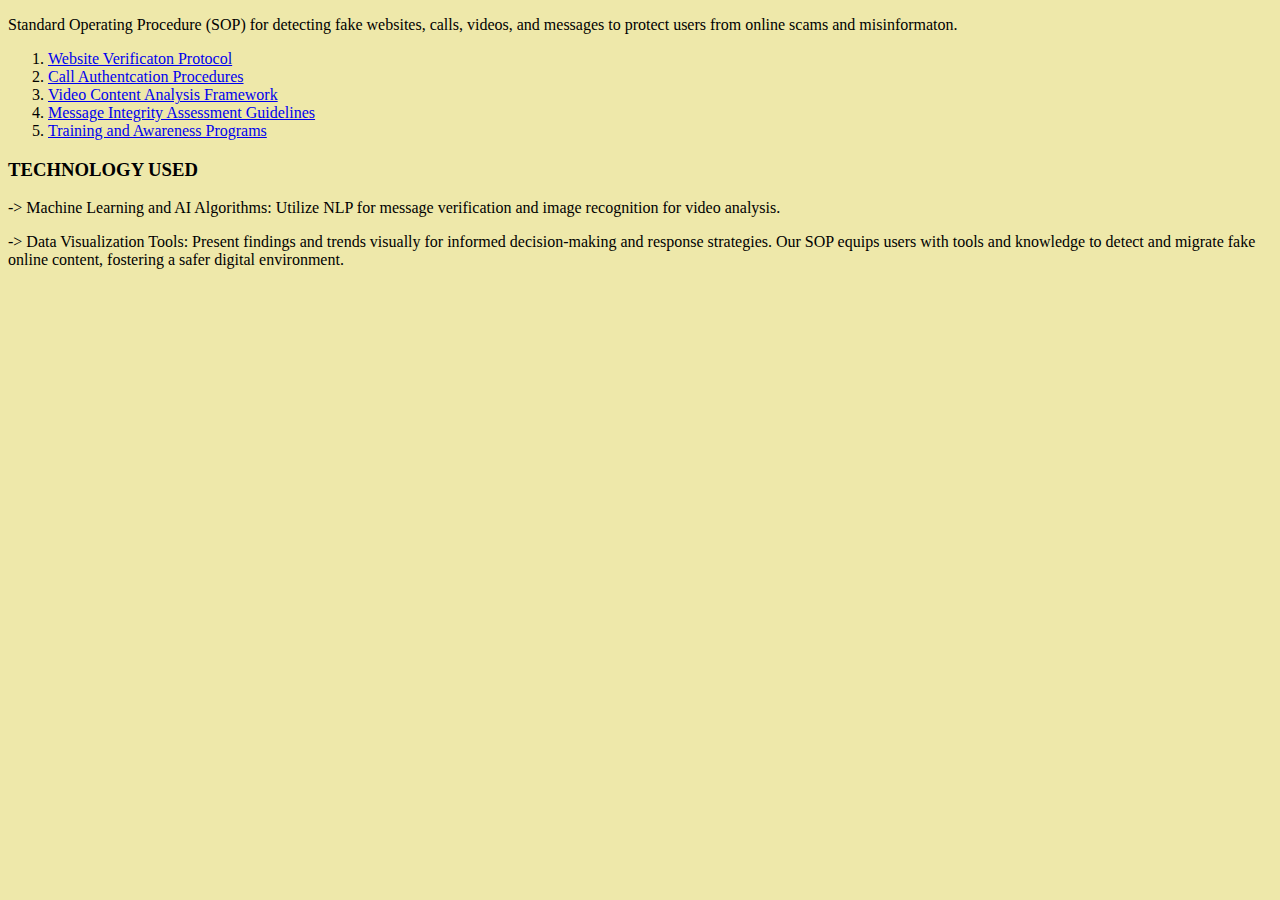
==== index.html @ 85924756 "Update index.html" ====
<!DOCTYPE html>
<html lang="en">

<head>
    <meta charset="UTF-8">
    <meta name="viewport" content="width=device-width, initial-scale=1.0">
    <title>Document</title>
    <link rel="stylesheet" href="static/styles.css">
</head>

<body>
    <p>Standard Operating Procedure (SOP) for detecting fake websites,
        calls, videos, and messages to protect users from online scams and
        misinformaton.</p>
    <div>
        <ol>
            <li><a href="subfolder/website_verification.html">Website Verificaton Protocol</a></li>
            <li><a href="subfolder/call_authentication.html">Call Authentcation Procedures</a></li>
            <li><a href="subfolder/video_analysis.html">Video Content Analysis Framework</a></li>
            <li><a href="subfolder/message_integrity.html">Message Integrity Assessment Guidelines</a></li>
            <li><a href="subfolder/awarenes.html">Training and Awareness Programs</a></li>
        </ol>
    </div> 

    <p></p>
    <div>
        <h3>TECHNOLOGY USED</h3>
        <p>-> Machine Learning and AI Algorithms: Utilize NLP for message
            verification and image recognition for video analysis.</p>
            -> Data Visualization Tools: Present findings and trends visually for
            informed decision-making and response strategies.
            Our SOP equips users with tools and knowledge to detect and migrate fake
            online content, fostering a safer digital environment.</p>
    </div>

</body>

</html>
---- static/styles.css ----
h1{
 color: brown;
}
body{
    color: black;
    background-color: palegoldenrod;
}
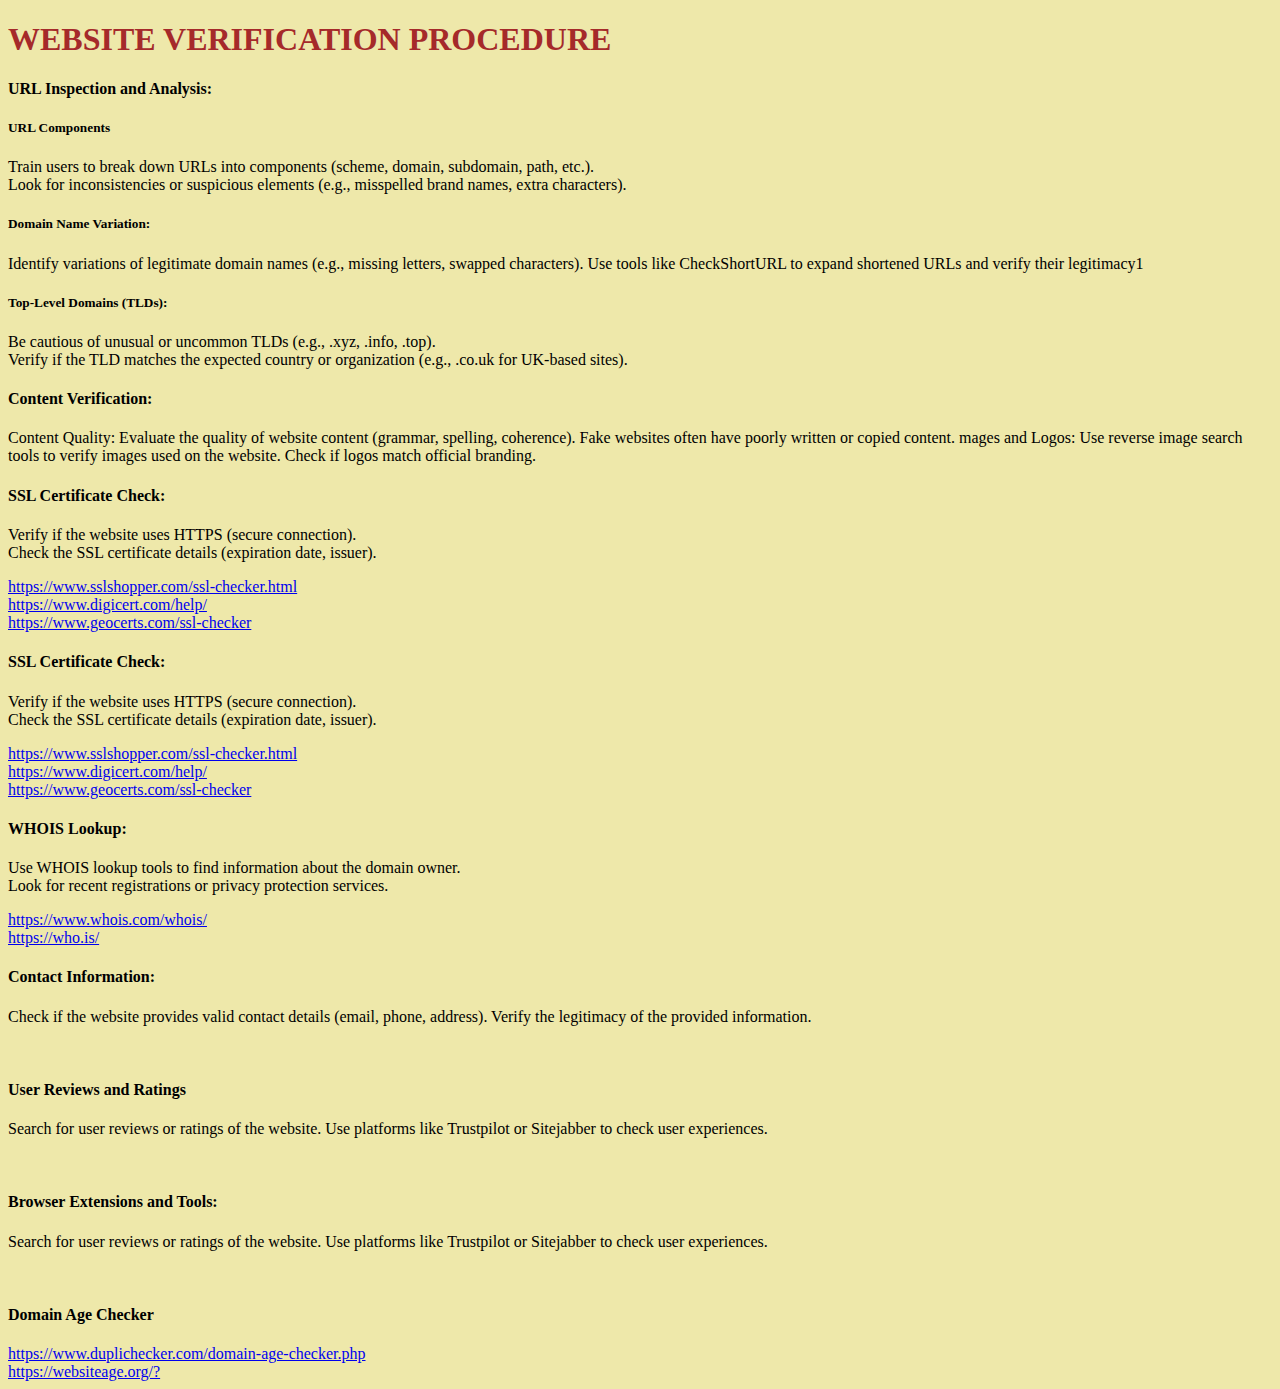
==== commit ec23a78b: "Update index.html" ====
--- a/index.html
+++ b/index.html
@@ -4,35 +4,108 @@
 <head>
     <meta charset="UTF-8">
     <meta name="viewport" content="width=device-width, initial-scale=1.0">
+    <link rel="stylesheet" href="../static/styles.css">
     <title>Document</title>
-    <link rel="stylesheet" href="static/styles.css">
 </head>
 
 <body>
-    <p>Standard Operating Procedure (SOP) for detecting fake websites,
-        calls, videos, and messages to protect users from online scams and
-        misinformaton.</p>
+    <h1>WEBSITE VERIFICATION PROCEDURE</h1>
     <div>
-        <ol>
-            <li><a href="subfolder/website_verification.html">Website Verificaton Protocol</a></li>
-            <li><a href="subfolder/call_authentication.html">Call Authentcation Procedures</a></li>
-            <li><a href="subfolder/video_analysis.html">Video Content Analysis Framework</a></li>
-            <li><a href="subfolder/message_integrity.html">Message Integrity Assessment Guidelines</a></li>
-            <li><a href="subfolder/awarenes.html">Training and Awareness Programs</a></li>
-        </ol>
-    </div> 
+        <h4>URL Inspection and Analysis:
+        </h4>
+        <h5>URL Components</h5>
+        <p>Train users to break down URLs into components (scheme, domain, subdomain, path, etc.).<br>
+            Look for inconsistencies or suspicious elements (e.g., misspelled brand names, extra characters).</p>
+        <h5>Domain Name Variation:
+        </h5>
+        <p>
+            Identify variations of legitimate domain names (e.g., missing letters, swapped characters).
+            Use tools like CheckShortURL to expand shortened URLs and verify their legitimacy1
+        </p>
 
-    <p></p>
+        <h5>Top-Level Domains (TLDs):
+        </h5>
+        <p>
+            Be cautious of unusual or uncommon TLDs (e.g., .xyz, .info, .top).<br>
+            Verify if the TLD matches the expected country or organization (e.g., .co.uk for UK-based sites).
+        </p>
+    </div>
     <div>
-        <h3>TECHNOLOGY USED</h3>
-        <p>-> Machine Learning and AI Algorithms: Utilize NLP for message
-            verification and image recognition for video analysis.</p>
-            -> Data Visualization Tools: Present findings and trends visually for
-            informed decision-making and response strategies.
-            Our SOP equips users with tools and knowledge to detect and migrate fake
-            online content, fostering a safer digital environment.</p>
+        <h4>Content Verification:
+        </h4>
+        <p>Content Quality:
+            Evaluate the quality of website content (grammar, spelling, coherence).
+            Fake websites often have poorly written or copied content.
+            mages and Logos:
+            Use reverse image search tools to verify images used on the website.
+            Check if logos match official branding.</p>
+
     </div>
+    <div>
+        <h4>SSL Certificate Check:</h4>
+        <p>Verify if the website uses HTTPS (secure connection).<br>
+            Check the SSL certificate details (expiration date, issuer).</p>
+        <a href="https://www.sslshopper.com/ssl-checker.html">https://www.sslshopper.com/ssl-checker.html</a>
+        <br>
+        <a href="https://www.digicert.com/help/">https://www.digicert.com/help/</a>
+        <br>
+        <a href="https://www.geocerts.com/ssl-checker">https://www.geocerts.com/ssl-checker</a>
 
+    </div>
+    <div>
+        <h4>SSL Certificate Check:</h4>
+        <p>Verify if the website uses HTTPS (secure connection).<br>
+            Check the SSL certificate details (expiration date, issuer).</p>
+        <a href="https://www.sslshopper.com/ssl-checker.html">https://www.sslshopper.com/ssl-checker.html</a>
+        <br>
+        <a href="https://www.digicert.com/help/">https://www.digicert.com/help/</a>
+        <br>
+        <a href="https://www.geocerts.com/ssl-checker">https://www.geocerts.com/ssl-checker</a>
+
+    </div>
+    <div>
+        <h4>WHOIS Lookup:</h4>
+        <p>Use WHOIS lookup tools to find information about the domain owner.<br>
+            Look for recent registrations or privacy protection services.</p>
+        <a href="https://www.whois.com/whois/">https://www.whois.com/whois/</a>
+        <br>
+        <a href="https://who.is/">https://who.is/</a>
+        <br>
+
+    </div>
+    <div>
+        <h4>Contact Information:</h4>
+        <p>Check if the website provides valid contact details (email, phone, address).
+            Verify the legitimacy of the provided information.</p>
+
+        <br>
+
+    </div>
+    <div>
+        <h4>User Reviews and Ratings</h4>
+        <p>Search for user reviews or ratings of the website.
+            Use platforms like Trustpilot or Sitejabber to check user experiences.</p>
+
+        <br>
+
+    </div>
+    <div>
+        <h4>Browser Extensions and Tools:
+        </h4>
+        <p>Search for user reviews or ratings of the website.
+            Use platforms like Trustpilot or Sitejabber to check user experiences.</p>
+
+        <br>
+
+    </div>
+    <div>
+        <h4>Domain Age Checker</h4>
+        <a
+            href="https://www.duplichecker.com/domain-age-checker.php">https://www.duplichecker.com/domain-age-checker.php</a>
+        <br>
+        <a href="https://websiteage.org/?">https://websiteage.org/?</a>
+
+    </div>
 </body>
 
 </html>
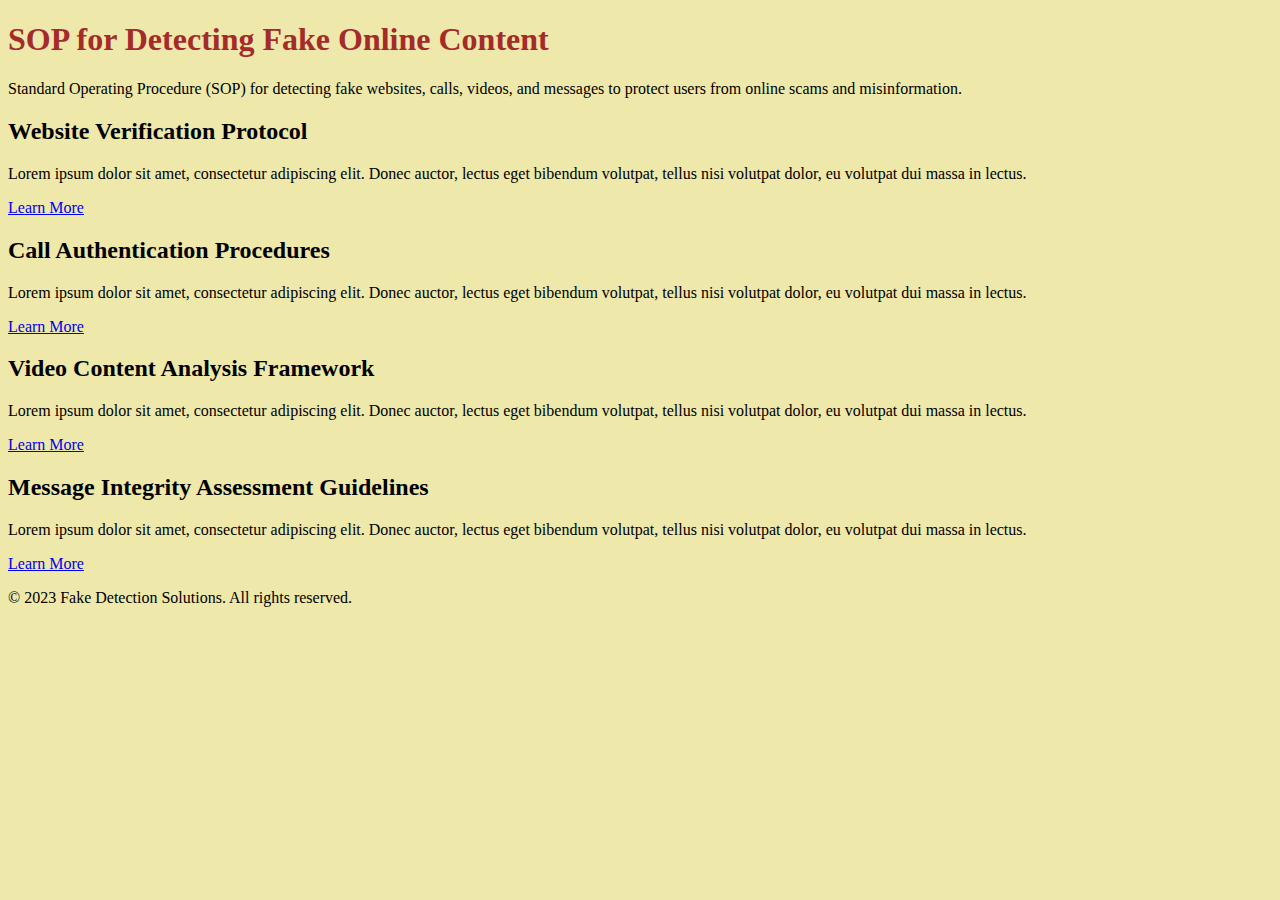
==== commit 7fee2812: "Update index.html" ====
--- a/index.html
+++ b/index.html
@@ -4,108 +4,96 @@
 <head>
     <meta charset="UTF-8">
     <meta name="viewport" content="width=device-width, initial-scale=1.0">
-    <link rel="stylesheet" href="../static/styles.css">
     <title>Document</title>
+    <link rel="stylesheet" href="static/styles.css">
 </head>
 
 <body>
-    <h1>WEBSITE VERIFICATION PROCEDURE</h1>
+    <!-- <p>Standard Operating Procedure (SOP) for detecting fake websites,
+        calls, videos, and messages to protect users from online scams and
+        misinformaton.</p>
     <div>
-        <h4>URL Inspection and Analysis:
-        </h4>
-        <h5>URL Components</h5>
-        <p>Train users to break down URLs into components (scheme, domain, subdomain, path, etc.).<br>
-            Look for inconsistencies or suspicious elements (e.g., misspelled brand names, extra characters).</p>
-        <h5>Domain Name Variation:
-        </h5>
+        <ol>
+            <li><a href="subfolder/website_verification.html">Website Verificaton Protocol</a></li>
+            <li><a href="subfolder/call_authentication.html">Call Authentcation Procedures</a></li>
+            <li><a href="subfolder/video_analysis.html">Video Content Analysis Framework</a></li>
+            <li><a href="subfolder/message_integrity.html">Message Integrity Assessment Guidelines</a></li>
+            <li><a href="subfolder/awarenes.html">Training and Awareness Programs</a></li>
+        </ol>
+    </div>  -->
+
+    <!-- <p></p>
+    <div>
+        <h3>TECHNOLOGY USED</h3>
+        <p>-> Machine Learning and AI Algorithms: Utilize NLP for message
+            verification and image recognition for video analysis.</p>
+            -> Data Visualization Tools: Present findings and trends visually for
+            informed decision-making and response strategies.
+            Our SOP equips users with tools and knowledge to detect and migrate fake
+            online content, fostering a safer digital environment.</p>
+    </div> -->
+    <!-- <link rel="stylesheet" href="styles.css"> -->
+    <header class="header">
+        <h1>SOP for Detecting Fake Online Content</h1>
+    </header>
+    
+    <main class="container">
+        <p>Standard Operating Procedure (SOP) for detecting fake websites, calls, videos, and messages to protect users from online scams and misinformation.</p>
+    
+        <div class="card">
+            <div class="card-header">
+                <h2>Website Verification Protocol</h2>
+            </div>
+            <div class="card-body">
+                <p>
+                    Lorem ipsum dolor sit amet, consectetur adipiscing elit. Donec auctor, lectus eget bibendum volutpat, tellus nisi volutpat dolor, eu volutpat dui massa in lectus.
+                </p>
+                <a href="subfolder/website_verification.html">Learn More</a>
+            </div>
+        </div>
+    
+        <div class="card">
+            <div class="card-header">
+                <h2>Call Authentication Procedures</h2>
+            </div>
+            <div class="card-body">
+                <p>
+                    Lorem ipsum dolor sit amet, consectetur adipiscing elit. Donec auctor, lectus eget bibendum volutpat, tellus nisi volutpat dolor, eu volutpat dui massa in lectus.
+                </p>
+                <a href="subfolder/call_authentication.html">Learn More</a>
+            </div>
+        </div>
+    
+        <div class="card">
+            <div class="card-header">
+                <h2>Video Content Analysis Framework</h2>
+            </div>
+            <div class="card-body">
+                <p>
+                    Lorem ipsum dolor sit amet, consectetur adipiscing elit. Donec auctor, lectus eget bibendum volutpat, tellus nisi volutpat dolor, eu volutpat dui massa in lectus.
+                </p>
+                <a href="subfolder/video_analysis.html">Learn More</a>
+            </div>
+        </div>
+    
+        <div class="card">
+            <div class="card-header">
+                <h2>Message Integrity Assessment Guidelines</h2>
+            </div>
+            <div class="card-body">
+                <p>
+                    Lorem ipsum dolor sit amet, consectetur adipiscing elit. Donec auctor, lectus eget bibendum volutpat, tellus nisi volutpat dolor, eu volutpat dui massa in lectus.
+                </p>
+                <a href="subfolder/message_integrity.html">Learn More</a>
+            </div>
+        </div>
+    </main>
+    
+    <footer class="footer">
         <p>
-            Identify variations of legitimate domain names (e.g., missing letters, swapped characters).
-            Use tools like CheckShortURL to expand shortened URLs and verify their legitimacy1
+            &copy; 2023 Fake Detection Solutions. All rights reserved.
         </p>
-
-        <h5>Top-Level Domains (TLDs):
-        </h5>
-        <p>
-            Be cautious of unusual or uncommon TLDs (e.g., .xyz, .info, .top).<br>
-            Verify if the TLD matches the expected country or organization (e.g., .co.uk for UK-based sites).
-        </p>
-    </div>
-    <div>
-        <h4>Content Verification:
-        </h4>
-        <p>Content Quality:
-            Evaluate the quality of website content (grammar, spelling, coherence).
-            Fake websites often have poorly written or copied content.
-            mages and Logos:
-            Use reverse image search tools to verify images used on the website.
-            Check if logos match official branding.</p>
-
-    </div>
-    <div>
-        <h4>SSL Certificate Check:</h4>
-        <p>Verify if the website uses HTTPS (secure connection).<br>
-            Check the SSL certificate details (expiration date, issuer).</p>
-        <a href="https://www.sslshopper.com/ssl-checker.html">https://www.sslshopper.com/ssl-checker.html</a>
-        <br>
-        <a href="https://www.digicert.com/help/">https://www.digicert.com/help/</a>
-        <br>
-        <a href="https://www.geocerts.com/ssl-checker">https://www.geocerts.com/ssl-checker</a>
-
-    </div>
-    <div>
-        <h4>SSL Certificate Check:</h4>
-        <p>Verify if the website uses HTTPS (secure connection).<br>
-            Check the SSL certificate details (expiration date, issuer).</p>
-        <a href="https://www.sslshopper.com/ssl-checker.html">https://www.sslshopper.com/ssl-checker.html</a>
-        <br>
-        <a href="https://www.digicert.com/help/">https://www.digicert.com/help/</a>
-        <br>
-        <a href="https://www.geocerts.com/ssl-checker">https://www.geocerts.com/ssl-checker</a>
-
-    </div>
-    <div>
-        <h4>WHOIS Lookup:</h4>
-        <p>Use WHOIS lookup tools to find information about the domain owner.<br>
-            Look for recent registrations or privacy protection services.</p>
-        <a href="https://www.whois.com/whois/">https://www.whois.com/whois/</a>
-        <br>
-        <a href="https://who.is/">https://who.is/</a>
-        <br>
-
-    </div>
-    <div>
-        <h4>Contact Information:</h4>
-        <p>Check if the website provides valid contact details (email, phone, address).
-            Verify the legitimacy of the provided information.</p>
-
-        <br>
-
-    </div>
-    <div>
-        <h4>User Reviews and Ratings</h4>
-        <p>Search for user reviews or ratings of the website.
-            Use platforms like Trustpilot or Sitejabber to check user experiences.</p>
-
-        <br>
-
-    </div>
-    <div>
-        <h4>Browser Extensions and Tools:
-        </h4>
-        <p>Search for user reviews or ratings of the website.
-            Use platforms like Trustpilot or Sitejabber to check user experiences.</p>
-
-        <br>
-
-    </div>
-    <div>
-        <h4>Domain Age Checker</h4>
-        <a
-            href="https://www.duplichecker.com/domain-age-checker.php">https://www.duplichecker.com/domain-age-checker.php</a>
-        <br>
-        <a href="https://websiteage.org/?">https://websiteage.org/?</a>
-
-    </div>
+    </footer>
 </body>
 
 </html>
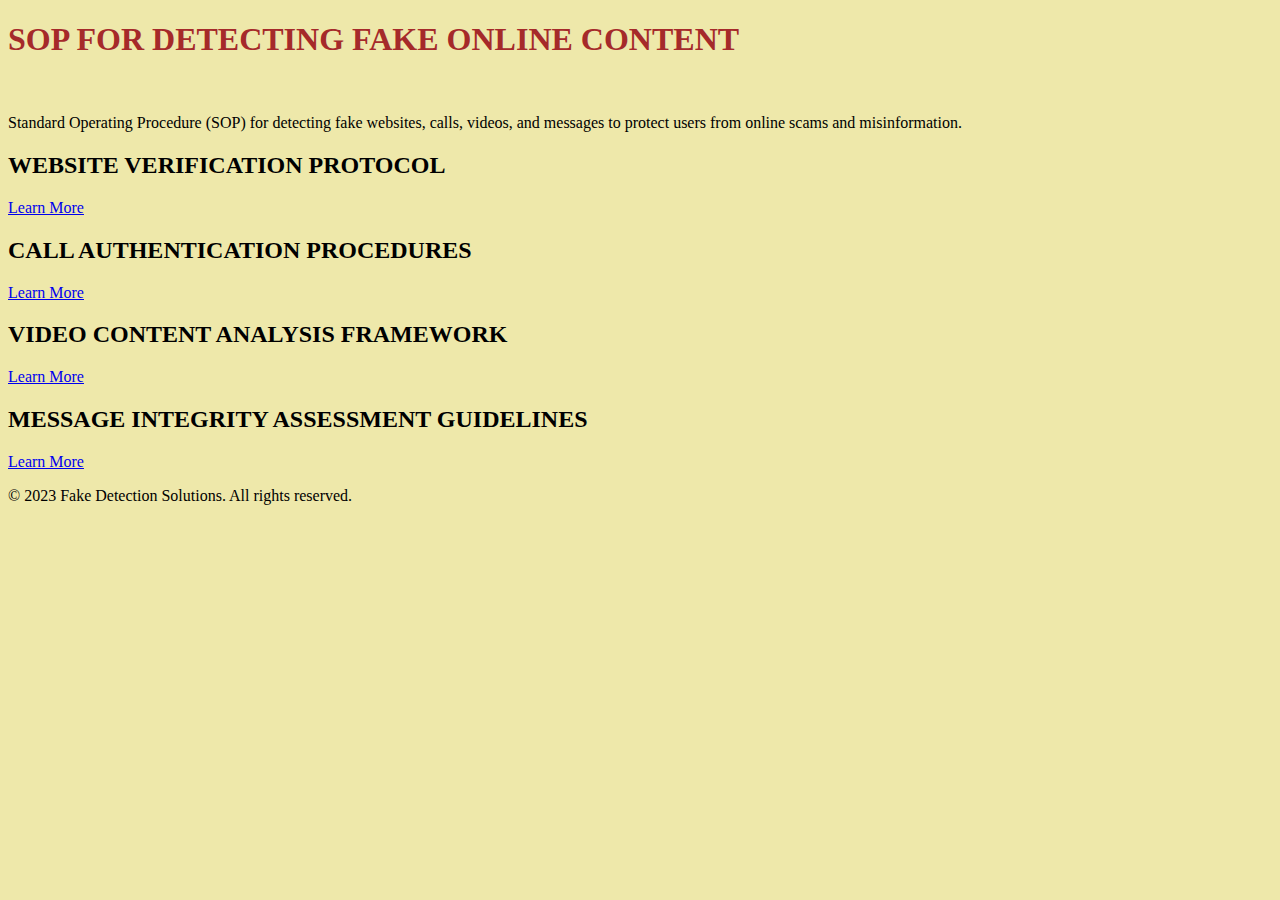
==== commit 8a262a14: "Update index.html" ====
--- a/index.html
+++ b/index.html
@@ -7,88 +7,56 @@
     <title>Document</title>
     <link rel="stylesheet" href="static/styles.css">
 </head>
+<body>
+    <header class="header">
+        <h1><b>SOP FOR DETECTING FAKE ONLINE CONTENT</b></h1>
+    </header>
+<br>
+    <main class="container">
+        <p>Standard Operating Procedure (SOP) for detecting fake websites, calls, videos, and messages to protect users
+            from online scams and misinformation.</p>
 
-<body>
-    <!-- <p>Standard Operating Procedure (SOP) for detecting fake websites,
-        calls, videos, and messages to protect users from online scams and
-        misinformaton.</p>
-    <div>
-        <ol>
-            <li><a href="subfolder/website_verification.html">Website Verificaton Protocol</a></li>
-            <li><a href="subfolder/call_authentication.html">Call Authentcation Procedures</a></li>
-            <li><a href="subfolder/video_analysis.html">Video Content Analysis Framework</a></li>
-            <li><a href="subfolder/message_integrity.html">Message Integrity Assessment Guidelines</a></li>
-            <li><a href="subfolder/awarenes.html">Training and Awareness Programs</a></li>
-        </ol>
-    </div>  -->
-
-    <!-- <p></p>
-    <div>
-        <h3>TECHNOLOGY USED</h3>
-        <p>-> Machine Learning and AI Algorithms: Utilize NLP for message
-            verification and image recognition for video analysis.</p>
-            -> Data Visualization Tools: Present findings and trends visually for
-            informed decision-making and response strategies.
-            Our SOP equips users with tools and knowledge to detect and migrate fake
-            online content, fostering a safer digital environment.</p>
-    </div> -->
-    <!-- <link rel="stylesheet" href="styles.css"> -->
-    <header class="header">
-        <h1>SOP for Detecting Fake Online Content</h1>
-    </header>
-    
-    <main class="container">
-        <p>Standard Operating Procedure (SOP) for detecting fake websites, calls, videos, and messages to protect users from online scams and misinformation.</p>
-    
         <div class="card">
             <div class="card-header">
-                <h2>Website Verification Protocol</h2>
+                <h2><b>WEBSITE VERIFICATION PROTOCOL</b></h2>
             </div>
             <div class="card-body">
-                <p>
-                    Lorem ipsum dolor sit amet, consectetur adipiscing elit. Donec auctor, lectus eget bibendum volutpat, tellus nisi volutpat dolor, eu volutpat dui massa in lectus.
-                </p>
+                
                 <a href="subfolder/website_verification.html">Learn More</a>
             </div>
         </div>
-    
+
         <div class="card">
             <div class="card-header">
-                <h2>Call Authentication Procedures</h2>
+                <h2><b>CALL AUTHENTICATION PROCEDURES</b></h2>
             </div>
             <div class="card-body">
-                <p>
-                    Lorem ipsum dolor sit amet, consectetur adipiscing elit. Donec auctor, lectus eget bibendum volutpat, tellus nisi volutpat dolor, eu volutpat dui massa in lectus.
-                </p>
+                
                 <a href="subfolder/call_authentication.html">Learn More</a>
             </div>
         </div>
-    
+
         <div class="card">
             <div class="card-header">
-                <h2>Video Content Analysis Framework</h2>
+                <h2><b>VIDEO CONTENT ANALYSIS FRAMEWORK</b></h2>
             </div>
             <div class="card-body">
-                <p>
-                    Lorem ipsum dolor sit amet, consectetur adipiscing elit. Donec auctor, lectus eget bibendum volutpat, tellus nisi volutpat dolor, eu volutpat dui massa in lectus.
-                </p>
+               
                 <a href="subfolder/video_analysis.html">Learn More</a>
             </div>
         </div>
-    
+
         <div class="card">
             <div class="card-header">
-                <h2>Message Integrity Assessment Guidelines</h2>
+                <h2><b>MESSAGE INTEGRITY ASSESSMENT GUIDELINES</b></h2>
             </div>
             <div class="card-body">
-                <p>
-                    Lorem ipsum dolor sit amet, consectetur adipiscing elit. Donec auctor, lectus eget bibendum volutpat, tellus nisi volutpat dolor, eu volutpat dui massa in lectus.
-                </p>
+               
                 <a href="subfolder/message_integrity.html">Learn More</a>
             </div>
         </div>
     </main>
-    
+
     <footer class="footer">
         <p>
             &copy; 2023 Fake Detection Solutions. All rights reserved.
